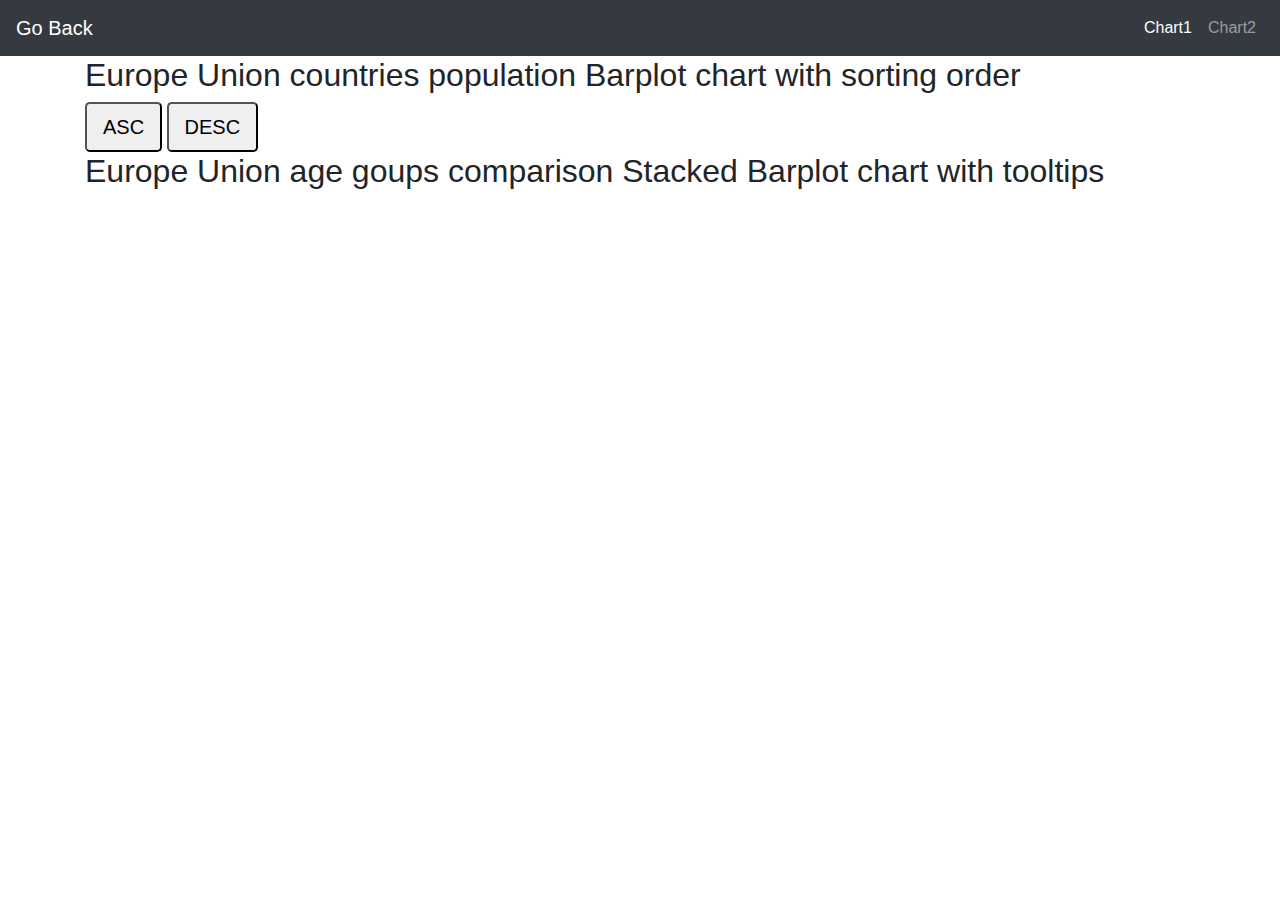
==== index3.html @ 16b81301 "Add files via upload" ====
<!DOCTYPE html>
<html lang="en">

<head>
    <meta charset="UTF-8">

    <!-- Boostrap meta tag -->
    <meta name="viewport" content="width=device-width, initial-scale=1, shrink-to-fit=no">

    <title>Educational Attainment in the United States</title>

    <!-- Bootsrap style sheet inclusion -->
    <link rel="stylesheet" href="https://stackpath.bootstrapcdn.com/bootstrap/4.3.1/css/bootstrap.min.css" integrity="sha384-ggOyR0iXCbMQv3Xipma34MD+dH/1fQ784/j6cY/iJTQUOhcWr7x9JvoRxT2MZw1T" crossorigin="anonymous">

    <link href="assets/stylesheets/style.css" rel="stylesheet"/>
    <link href="https://fonts.googleapis.com/css?family=Muli" rel="stylesheet">
    <link href="https://fonts.googleapis.com/css?family=Montserrat" rel="stylesheet">
  
</head>
<body>
	<header class="row">
		<nav class="navbar navbar-expand-lg fixed-top navbar-dark bg-dark">
			<a class="navbar-brand" href="index.html">Go Back</a>
			<button class="navbar-toggler" type="button" data-toggle="collapse" data-target="#navbarSupportedContent" aria-controls="navbarSupportedContent" aria-expanded="false" aria-label="Toggle navigation">
				<span class="navbar-toggler-icon"></span>
			</button>
			<div class="collapse navbar-collapse" id="navbarSupportedContent">
				<ul class="navbar-nav ml-auto">
					<li class="nav-item active">
						<a id="link1b" class="nav-link" href="#chart1b">Chart1 <span class="sr-only">(current)</span></a>
					</li>
					<li class="nav-item">
						<a id="link2b" class="nav-link" href="#chart2b">Chart2</a>
					</li>
			</div>
		</nav>
    </header>
	
<div class="container-fluid"> <!-- Bootsrap div container start -->
    
		
	    <h1 class="title">Additional Charts (datasets from <a href="https://ec.europa.eu/eurostat/web/main/home">Eurostat</a>)</h1>
	    
	    <div class="container" id="chart1b"><h2 class="subtitle">Europe Union countries population Barplot chart with sorting order</h2>
	    <button class="btn-lg btn-notice" onclick="update('ASC')">ASC</button>
		<button class="btn-lg btn-notice" onclick="update('DESC')">DESC</button>
		</div>
		
	<div class="container" id="chart2b">        
	<h2 >Europe Union age goups comparison Stacked Barplot chart with tooltips</h2>
	</div>
	    
 </div>  <!-- Bootsrap div container end -->  
<script src="https://d3js.org/d3.v4.min.js"></script>
<!-- Color palettes -->
<script src="https://d3js.org/d3-scale-chromatic.v1.min.js"></script>
<!--<script src="http://cdnjs.cloudflare.com/ajax/libs/jquery/2.1.3/jquery.min.js"></script>-->  
<script src="https://cdnjs.cloudflare.com/ajax/libs/jquery/3.4.1/jquery.min.js"></script>
<!-- Bootsrap JS inclusion-->
<script src="https://stackpath.bootstrapcdn.com/bootstrap/4.3.1/js/bootstrap.min.js" integrity="sha384-JjSmVgyd0p3pXB1rRibZUAYoIIy6OrQ6VrjIEaFf/nJGzIxFDsf4x0xIM+B07jRM" crossorigin="anonymous"></script>

<script src="assets/scripts/script_4.js"></script>
<script src="assets/scripts/script_5.js"></script>
<script src="assets/scripts/custom.js"></script>

<!-- Make an invisible audio tag (without controls, no autoplay) and preload it -->
<audio preload="auto">
  <source src="assets/sounds/Coin.mp3" type="audio/mpeg">
  <source src="assets/sounds/Coin.ogg" type="audio/ogg">
  Your browser does not support this audio format.
</audio>
</body>
</html>
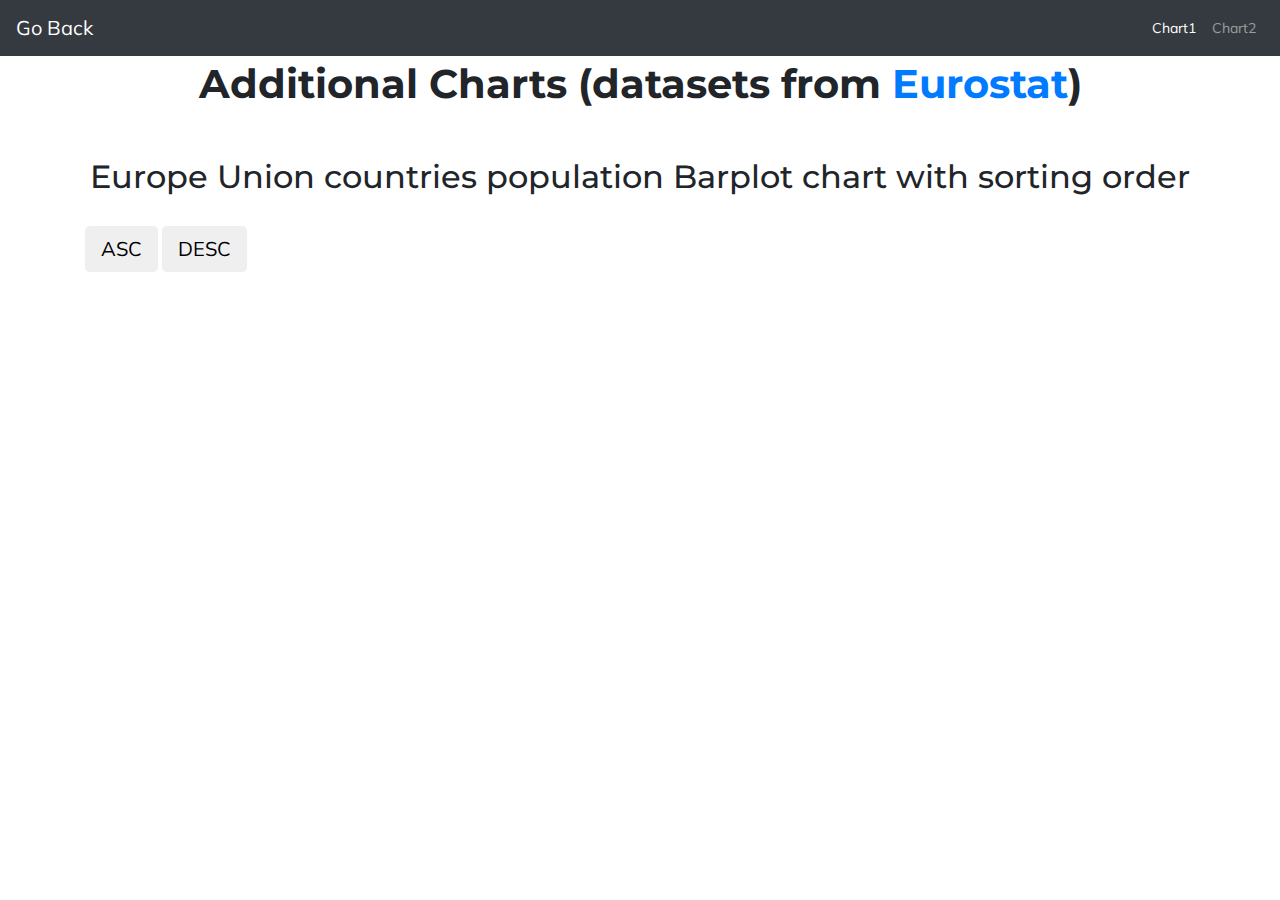
==== commit 658fa04d: "Add files via upload" ====
--- a/index3.html
+++ b/index3.html
@@ -37,17 +37,15 @@
     </header>
 	
 <div class="container-fluid"> <!-- Bootsrap div container start -->
-    
-		
-	    <h1 class="title">Additional Charts (datasets from <a href="https://ec.europa.eu/eurostat/web/main/home">Eurostat</a>)</h1>
-	    
-	    <div class="container" id="chart1b"><h2 class="subtitle">Europe Union countries population Barplot chart with sorting order</h2>
+   
+	<h1 class="title">Additional Charts (datasets from <a href="https://ec.europa.eu/eurostat/web/main/home">Eurostat</a>)</h1>
+	<div class="container" id="chart1b"><h2 class="subtitle">Europe Union countries population Barplot chart with sorting order</h2>
 	    <button class="btn-lg btn-notice" onclick="update('ASC')">ASC</button>
 		<button class="btn-lg btn-notice" onclick="update('DESC')">DESC</button>
-		</div>
+	</div>
 		
-	<div class="container" id="chart2b">        
-	<h2 >Europe Union age goups comparison Stacked Barplot chart with tooltips</h2>
+	<div class="container" id="chart2b">
+		<h2 >Europe Union age goups comparison Stacked Barplot chart with tooltips</h2>
 	</div>
 	    
  </div>  <!-- Bootsrap div container end -->  
--- a/assets/stylesheets/style.css
+++ b/assets/stylesheets/style.css
@@ -0,0 +1,361 @@
+/* Stores all CSS variable */
+:root {
+    --dark-gray: #212323;
+    --dark-purple: #190f27;
+    --transluscent-dark-purple: rgba(25, 15, 39, 0.87);
+    --light-purple: #5a4570;
+    --mid-gray: #989898;
+    --light-gray: #dededd;
+    --cream : #dbd7cf;
+    --white: #ffffff;
+    --transluscent-white: rgba(255, 255, 255, 0.8);
+    --body-text-color: rgba(35,31,32, 0.87);
+    --heading-font: "Gill Sans", "Helvetica Neue", Helvetica, Arial, sans-serif;
+    --heading-weight: 700;
+    --body-font: ;
+    --body-font-italic: ;
+    --code-font: ;
+}
+
+* {
+	box-sizing: border-box;
+	-webkit-box-sizing: border-box;
+	-moz-box-sizing: border-box;
+	-ms-box-sizing: border-box;
+}
+
+
+/*header {
+  height:36px;
+  z-index:10;
+}
+
+header h1 {
+  position: absolute;
+  top: 72px; 
+  left: 50px;
+  color: #fff;
+}
+
+.fixed-header {
+  position: fixed;
+  top:0; left:0;
+  width: 100%; 
+}
+
+nav {
+  width:100%;
+  height:60px;
+  background: #292f36;
+  postion:fixed;
+  z-index:10;
+}
+
+nav ul { 
+  list-style-type: none;
+  margin: 0 auto;
+  padding-left:0;
+  text-align:right;
+  width: 960px; 
+  max-width: 100%;
+}
+
+nav ul li { 
+  display: inline-block; 
+  line-height: 60px;
+  margin-left: 10px;
+}
+nav ul li a {
+  text-decoration: none; 
+  color: #a9abae;
+}*/
+
+body {
+    font-size: 14px;
+    font-family: "Muli", "Gill Sans", "Helvetica Neue", Helvetica, Arial, sans-serif;
+}
+
+text{
+    font-family: "Muli", "Gill Sans", "Helvetica Neue", Helvetica, Arial, sans-serif !IMPORTANT;
+}
+
+label{
+  font-family: "Muli", "Gill Sans", "Helvetica Neue", Helvetica, Arial, sans-serif !IMPORTANT;
+     border-radius: 5px !IMPORTANT;
+}
+
+.radio-toolbar input[type="radio"] {
+  display: none;
+    
+}
+
+/* Original buttons style
+.radio-toolbar label {
+
+  display: inline-block;
+  background-color: #ddd;
+  padding: 4px 11px;
+  font-family: "Muli";
+  font-size: 16px;
+  cursor: pointer;
+}
+
+.radio-toolbar input[type="radio"]:checked+label {
+  background-color: #bbb;
+}*/
+
+/* Task 1.2 new buttons style */
+.radio-toolbar label {
+
+  display: inline-block;
+  background-color: #ADD8E6;
+  padding: 10px 14px;
+  font-family: "Muli";
+  font-size: 15px;
+  cursor: pointer
+}
+
+.radio-toolbar input[type="radio"]:checked+label {
+  background-color: #1E90FF;
+  color: #fff
+}
+
+.radio-toolbar label:hover {
+  background-color: #90EE90
+}
+
+a, a:visited, a:hover {
+	text-decoration: none;
+}
+
+textarea, input {
+    font-family: "Muli", "Gill Sans", "Helvetica Neue", Helvetica, Arial, sans-serif;
+	-webkit-transition: border .5s ease-in-out;
+  transition: border .5s ease-in-out;
+}
+
+textarea:focus, input:focus {
+	border-color: none;
+}
+
+textarea:focus, input:focus, button:focus, button {
+    outline: blue;
+}
+
+button {
+	border: none;
+}
+
+.arc text {
+  font: 10px sans-serif;
+/*    color: #ffffff;*/
+  text-anchor: middle;
+}
+.arc path {
+  stroke: #fff;
+}
+
+rect.bordered {
+    stroke: white;
+    stroke-width: 1px;
+}
+
+text.axis {
+    fill: #000;
+    font-family:
+}
+
+.axis path,
+.axis line {
+    fill: none;
+    stroke: #000;
+    shape-rendering: crispEdges;
+}
+
+.bar {
+    fill: steelblue;
+}
+
+.x.axis path {
+    display: none;
+}
+
+.legend line {
+    stroke: #000;
+    shape-rendering: crispEdges;
+}
+
+/*Styling for the lines connecting the labels to the slices*/
+polyline{
+    opacity: .3;
+    stroke: black;
+    stroke-width: 2px;
+    fill: none;
+}
+
+/* Make the percentage on the text labels bold*/
+.labelName tspan {
+    font-style: normal;
+    font-weight: 700;
+}
+
+/* In biology we generally italicise species names. */
+.labelName {
+    font-size: 0.9em;
+    font-style: italic;
+}
+
+#pie-chart {
+    display: block;
+    margin: 0 auto;
+}
+
+#treemap {
+    display: block;
+    margin: 0 auto;
+}
+
+#stacked-bar-chart {
+    display: block;
+    margin: 0 auto;
+}
+
+.paragraph {
+    width: 800px;
+    display: block;
+    margin: 0 auto;
+    font-size: 1.25em;
+    font-weight: 400;
+    line-height: 1.5em;
+    color: rgba(0, 0, 0, 0.87);
+    margin-bottom: 20px;
+}
+
+.title {
+    text-align: center;
+    font-family: 'Montserrat', sans-serif;
+    font-weight: 700;
+    margin: 60px 0 0 0;
+}
+
+.subtitle{
+    text-align: center;
+    font-family: 'Montserrat', sans-serif;
+    font-weight: 500;
+    margin: 50px 0 30px 0;
+}
+
+.personnel {
+    text-align: center;
+    margin: 30px 0;
+    margin-bottom: 60px;
+}
+
+form {
+    text-align: center;
+    margin-top: 30px;
+}
+
+#tree-form {
+
+}
+
+#stack-form {
+}
+
+.tree-text {
+    fill: white;
+    font-size: 1em;
+    font-weight: 100;
+}
+
+
+    #chart {
+	  max-width: 100%;
+	  overflow:auto;
+    margin: 50px;
+        margin-top: 20px;
+	}
+	text {
+	  pointer-events: none;
+	}
+	.grandparent text {
+	  font-weight: bold;
+	}
+	rect {
+	  stroke: #fff;
+	  stroke-width: 1px;
+	}
+	rect.parent,
+	.grandparent rect {
+	  stroke-width: 3px;
+	}
+	.grandparent:hover rect {
+	  fill: #FF9B42;
+	}
+	.children rect.parent,
+	.grandparent rect {
+	  cursor: pointer;
+	}
+
+    .children text.parent,
+	.grandparent text {
+	  fill: #fff;
+	}
+	.children rect.child {
+        transition: stroke-width 0.2s;
+	}
+	.children rect.parent {
+        fill: none;
+	}
+	.children:hover rect.child {
+	   stroke-width: 3px;
+        transition: stroke-width 0.2s;
+	}
+
+	.legend {
+	  margin-bottom:8px !important;
+	}
+	.legend rect {
+	  stroke-width: 0px;
+	}
+	.legend text {
+	  text-anchor: middle;
+	  pointer-events: auto;
+	  font-size: 13px;
+	  font-family: sans-serif;
+	  fill: black;
+	}
+	.form-group {
+	    text-align:left;
+	}
+	.textdiv {
+	    font-size: 14px;
+	    padding: 7px;
+	    cursor: pointer;
+	    overflow:none;
+	}
+	.textdiv .title {
+	    font-size: 16px !important;
+	    font-weight: bold;
+	    margin-top: 8px;
+	}
+	.textdiv p{
+        text-align: center;
+	    line-height: 13px;
+	    margin:0 0 4px !important;
+	    padding:0px;
+	    font-size:12px !important;
+	}
+    
+    .extra {
+        text-align: center;
+	    line-height: 13px;
+	    margin:0 0 4px !important;
+	    padding:0px;
+	    font-size:8px !important;
+        color: #0FA3B1;
+    }
+
+#chart2, #chart3, #chart2b, #chart3b {display:none}
+
